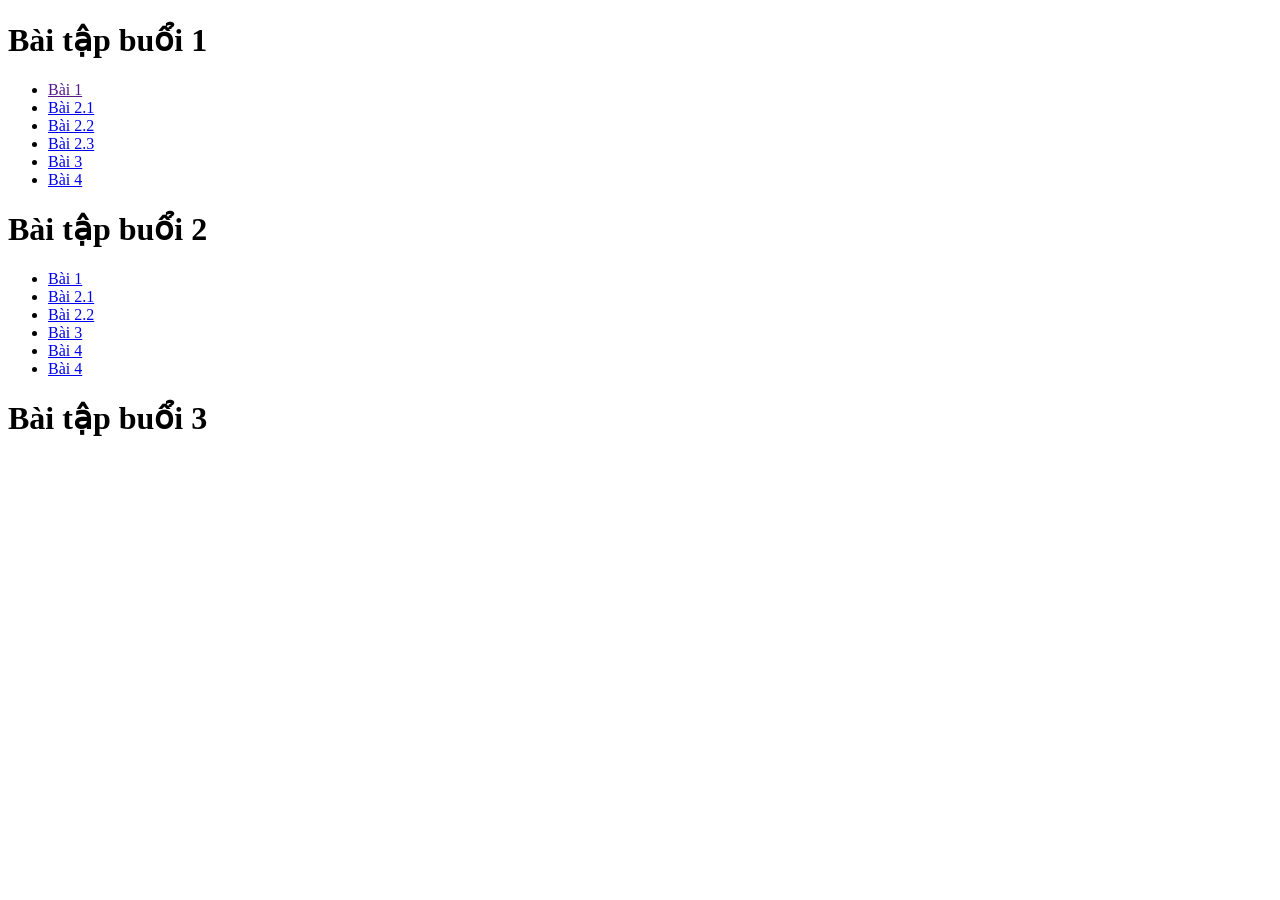
==== index.html @ e2678184 "up" ====
<!DOCTYPE html>
<html lang="en">

<head>
    <meta charset="UTF-8">
    <meta name="viewport" content="width=, initial-scale=1.0">
    <title>Document</title>
</head>

<body>
    
    <div class="main">
        <h1>Bài tập buổi 1</h1>
        <ul class="buoi1">
            <li><a href="">Bài 1</a></li>
            <li>
                <a href="html-b2.1.html"> Bài 2.1</a>
            </li>
            <li><a href="bai2.2.html">Bài 2.2</a></li>
            <li>
                <a href="bai2.3.html">Bài 2.3</a>
            </li>
            <li><a href="bai3.html">Bài 3</a></li>
            <li><a href="bai4.html">Bài 4</a></li>
        </ul>
        <h1>Bài tập buổi 2</h1>
        <ul class="buoi1">
            <li><a href="2.bai1.html">Bài 1</a></li>
            <li>
                <a href="2.Bai2.1.html"> Bài 2.1</a>
            </li>
            <li>
                <a href="2.Bai2.2.html"> Bài 2.2</a>
            </li>
            <li><a href="2.bai3.html">Bài 3</a></li>
            <li><a href="2.bai4.html">Bài 4</a></li>
            <li><a href="bai4.html">Bài 4</a></li>
        </ul>
        <h1>Bài tập buổi 3</h1>

</body>

</html>
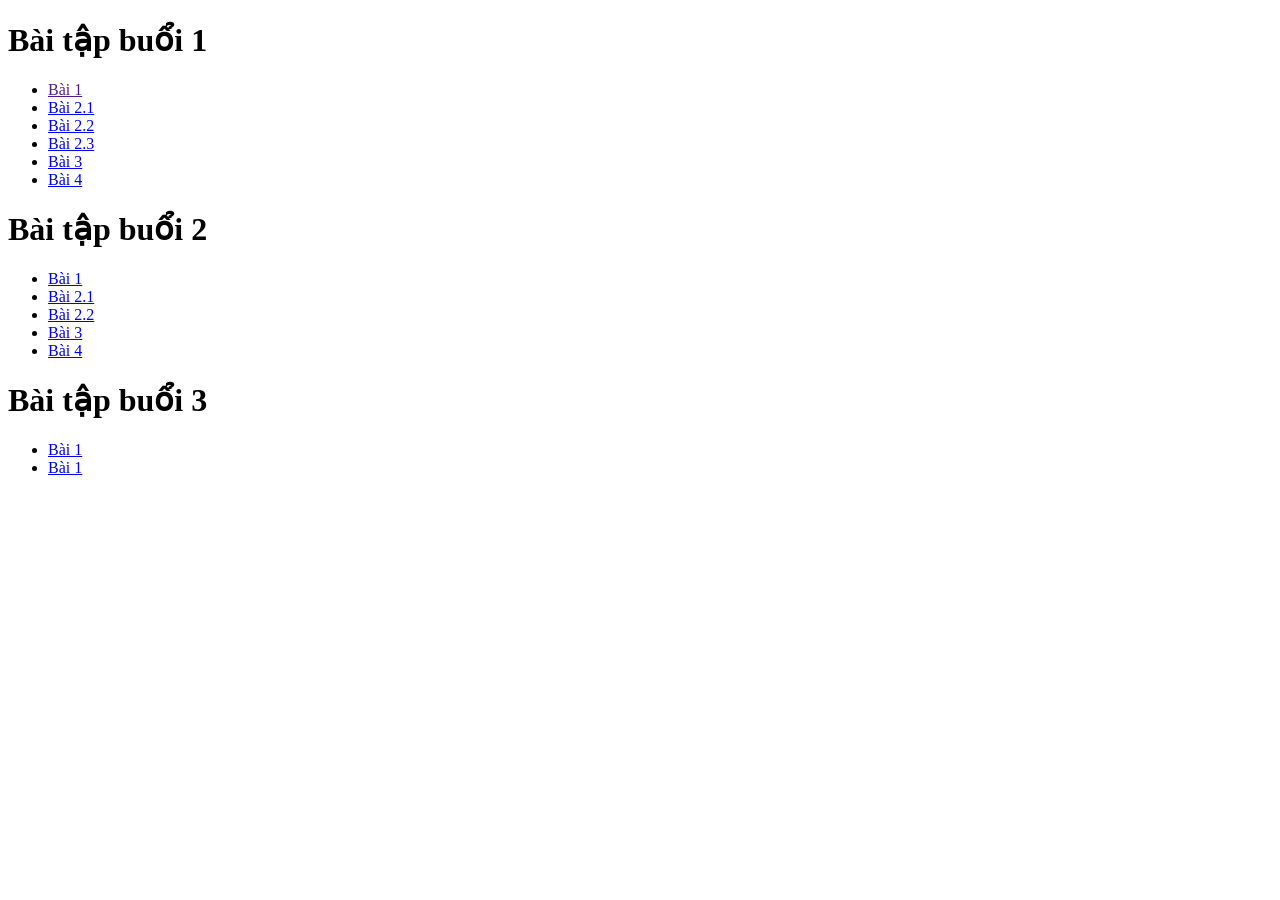
==== commit d8612602: "up" ====
--- a/index.html
+++ b/index.html
@@ -8,7 +8,7 @@
 </head>
 
 <body>
-    
+
     <div class="main">
         <h1>Bài tập buổi 1</h1>
         <ul class="buoi1">
@@ -16,28 +16,29 @@
             <li>
                 <a href="html-b2.1.html"> Bài 2.1</a>
             </li>
-            <li><a href="bai2.2.html">Bài 2.2</a></li>
+            <li><a href="22.html">Bài 2.2</a></li>
             <li>
-                <a href="bai2.3.html">Bài 2.3</a>
+                <a href="23.html">Bài 2.3</a>
             </li>
-            <li><a href="bai3.html">Bài 3</a></li>
-            <li><a href="bai4.html">Bài 4</a></li>
+            <li><a href="bai-3.html">Bài 3</a></li>
+            <li><a href="bai4.buoi1.html">Bài 4</a></li>
         </ul>
         <h1>Bài tập buổi 2</h1>
         <ul class="buoi1">
-            <li><a href="2.bai1.html">Bài 1</a></li>
+            <li><a href="bai1.2.html">Bài 1</a></li>
             <li>
-                <a href="2.Bai2.1.html"> Bài 2.1</a>
+                <a href="b2.1b2.html"> Bài 2.1</a>
             </li>
             <li>
-                <a href="2.Bai2.2.html"> Bài 2.2</a>
+                <a href="b2.2b2.html"> Bài 2.2</a>
             </li>
-            <li><a href="2.bai3.html">Bài 3</a></li>
-            <li><a href="2.bai4.html">Bài 4</a></li>
-            <li><a href="bai4.html">Bài 4</a></li>
+            <li><a href="b3b2.html">Bài 3</a></li>
+            <li><a href="bai4buoi2.html">Bài 4</a></li>
         </ul>
         <h1>Bài tập buổi 3</h1>
-
+        <ul class="buoi3">
+            <li><a href="b1b3.html">Bài 1</a></li>
+            <li><a href="bt2b3.html">Bài 1</a></li>
 </body>
 
 </html>
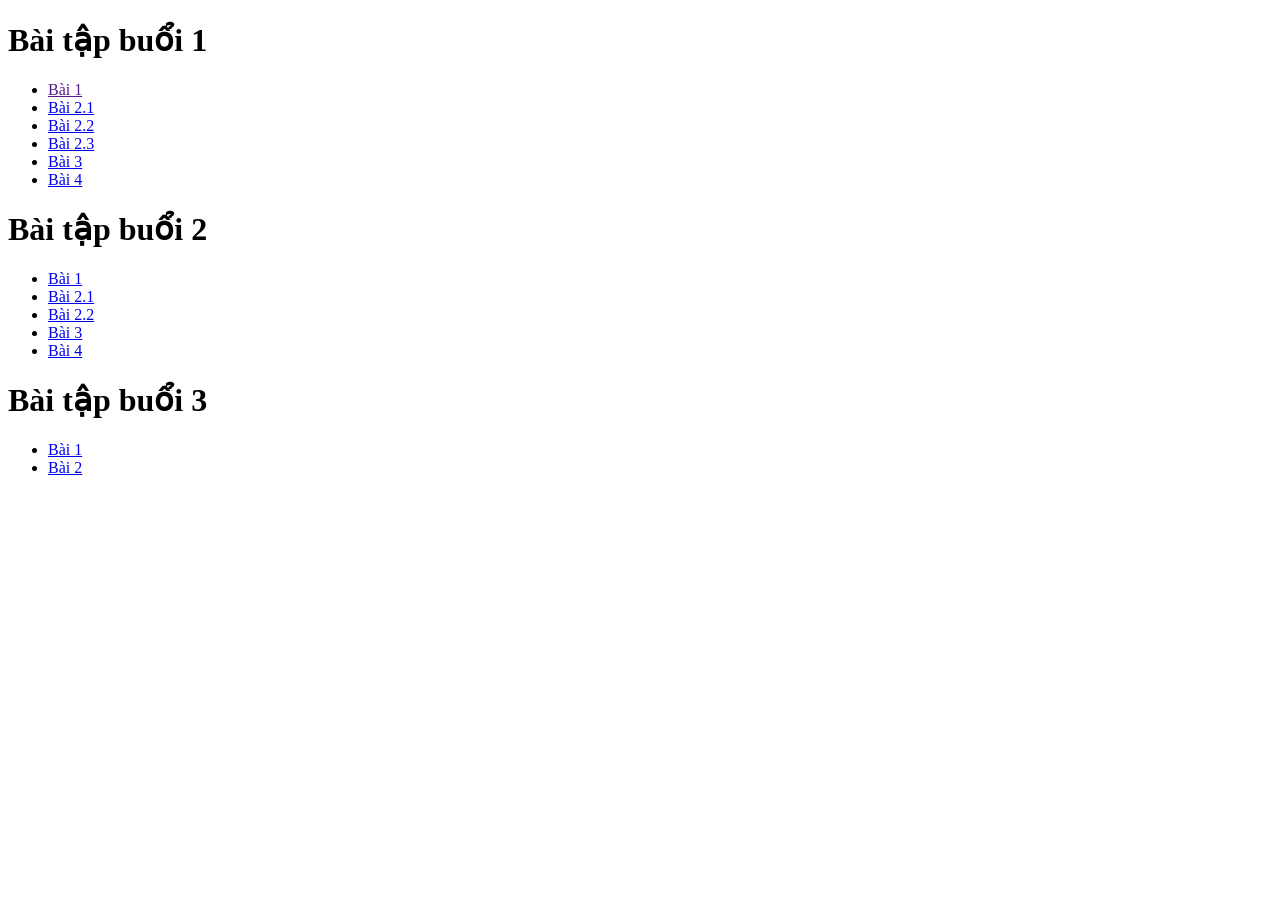
==== commit 50bc0013: "up" ====
--- a/index.html
+++ b/index.html
@@ -38,7 +38,7 @@
         <h1>Bài tập buổi 3</h1>
         <ul class="buoi3">
             <li><a href="b1b3.html">Bài 1</a></li>
-            <li><a href="bt2b3.html">Bài 1</a></li>
+            <li><a href="bt2b3.html">Bài 2</a></li>
 </body>
 
 </html>
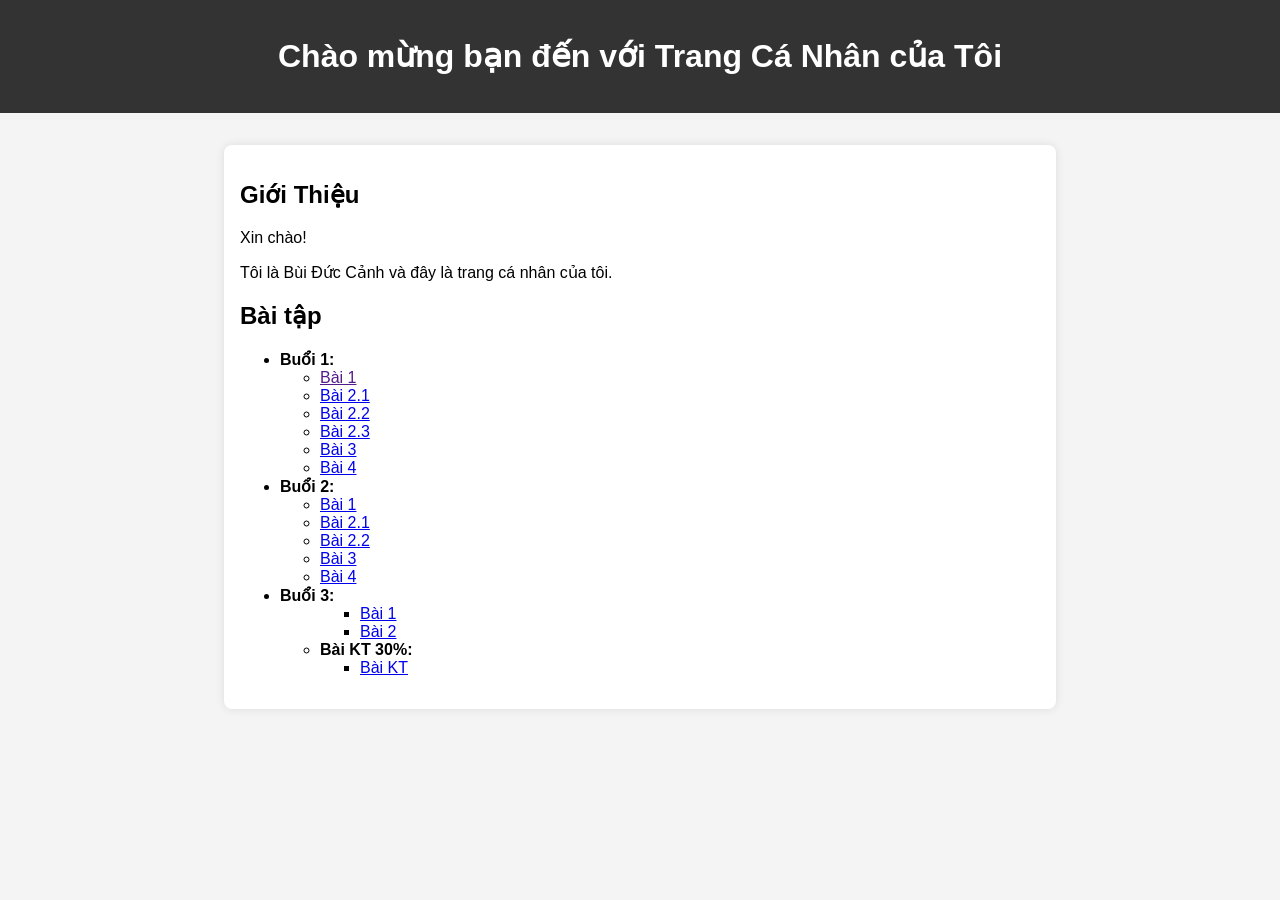
==== commit 18f46a20: "up" ====
--- a/index.html
+++ b/index.html
@@ -1,44 +1,88 @@
 <!DOCTYPE html>
 <html lang="en">
-
 <head>
     <meta charset="UTF-8">
-    <meta name="viewport" content="width=, initial-scale=1.0">
-    <title>Document</title>
+    <meta name="viewport" content="width=device-width, initial-scale=1.0">
+    <title>Trang Cá Nhân</title>
+    <style>
+        body {
+            font-family: Arial, sans-serif;
+            background-color: #f4f4f4;
+            margin: 0;
+            padding: 0;
+        }
+        header {
+            background-color: #333;
+            color: #fff;
+            text-align: center;
+            padding: 1em;
+        }
+        section {
+            max-width: 800px;
+            margin: 2em auto;
+            padding: 1em;
+            background-color: #fff;
+            border-radius: 8px;
+            box-shadow: 0 0 10px rgba(0, 0, 0, 0.1);
+        }
+        footer {
+            background-color: #333;
+            color: #fff;
+            text-align: center;
+            padding: 1em;
+            position: fixed;
+            bottom: 0;
+            width: 100%;
+        }
+    </style>
 </head>
+<body>
+    <header>
+        <h1>Chào mừng bạn đến với Trang Cá Nhân của Tôi</h1>
+    </header>
 
-<body>
+    <section>
+        <h2>Giới Thiệu</h2>
+        <p>Xin chào!</p>
 
-    <div class="main">
-        <h1>Bài tập buổi 1</h1>
-        <ul class="buoi1">
-            <li><a href="">Bài 1</a></li>
-            <li>
-                <a href="html-b2.1.html"> Bài 2.1</a>
-            </li>
-            <li><a href="22.html">Bài 2.2</a></li>
-            <li>
-                <a href="23.html">Bài 2.3</a>
-            </li>
-            <li><a href="bai-3.html">Bài 3</a></li>
-            <li><a href="bai4.buoi1.html">Bài 4</a></li>
-        </ul>
-        <h1>Bài tập buổi 2</h1>
-        <ul class="buoi1">
-            <li><a href="bai1.2.html">Bài 1</a></li>
-            <li>
-                <a href="b2.1b2.html"> Bài 2.1</a>
-            </li>
-            <li>
-                <a href="b2.2b2.html"> Bài 2.2</a>
-            </li>
-            <li><a href="b3b2.html">Bài 3</a></li>
-            <li><a href="bai4buoi2.html">Bài 4</a></li>
-        </ul>
-        <h1>Bài tập buổi 3</h1>
-        <ul class="buoi3">
-            <li><a href="b1b3.html">Bài 1</a></li>
-            <li><a href="bt2b3.html">Bài 2</a></li>
+           <p> Tôi là Bùi Đức Cảnh và đây là trang cá nhân của tôi.</p>
+
+
+        <h2>Bài tập</h2>
+        <ul>
+            <li><strong>Buổi 1:</strong>  <ul class="buoi1">
+                <li><a href="">Bài 1</a></li>
+                <li>
+                    <a href="html-b2.1.html"> Bài 2.1</a>
+                </li>
+                <li><a href="22.html">Bài 2.2</a></li>
+                <li>
+                    <a href="23.html">Bài 2.3</a>
+                </li>
+                <li><a href="bai-3.html">Bài 3</a></li>
+                <li><a href="bai4.buoi1.html">Bài 4</a></li>
+            </ul></li>
+            <li><strong>Buổi 2:</strong>  <ul class="buoi1">
+                <li><a href="bai1.2.html">Bài 1</a></li>
+                <li>
+                    <a href="b2.1b2.html"> Bài 2.1</a>
+                </li>
+                <li>
+                    <a href="b2.2b2.html"> Bài 2.2</a>
+                </li>
+                <li><a href="b3b2.html">Bài 3</a></li>
+                <li><a href="bai4buoi2.html">Bài 4</a></li>
+            </ul></li>
+            <li><strong>Buổi 3:</strong>  <ul class="buoi1">
+                <ul class="buoi3">
+                <li><a href="b1b3.html">Bài 1</a></li>
+                <li><a href="bt2b3.html">Bài 2</a></li></ul>
+                </li>
+            
+            <li><strong>Bài KT 30%:</strong>  <ul class="buoi1">
+                    <li><a href="bài30/Baikt30.html">Bài KT</a></li>
+                </ul></li>
+    </section>      
 </body>
 
 </html>
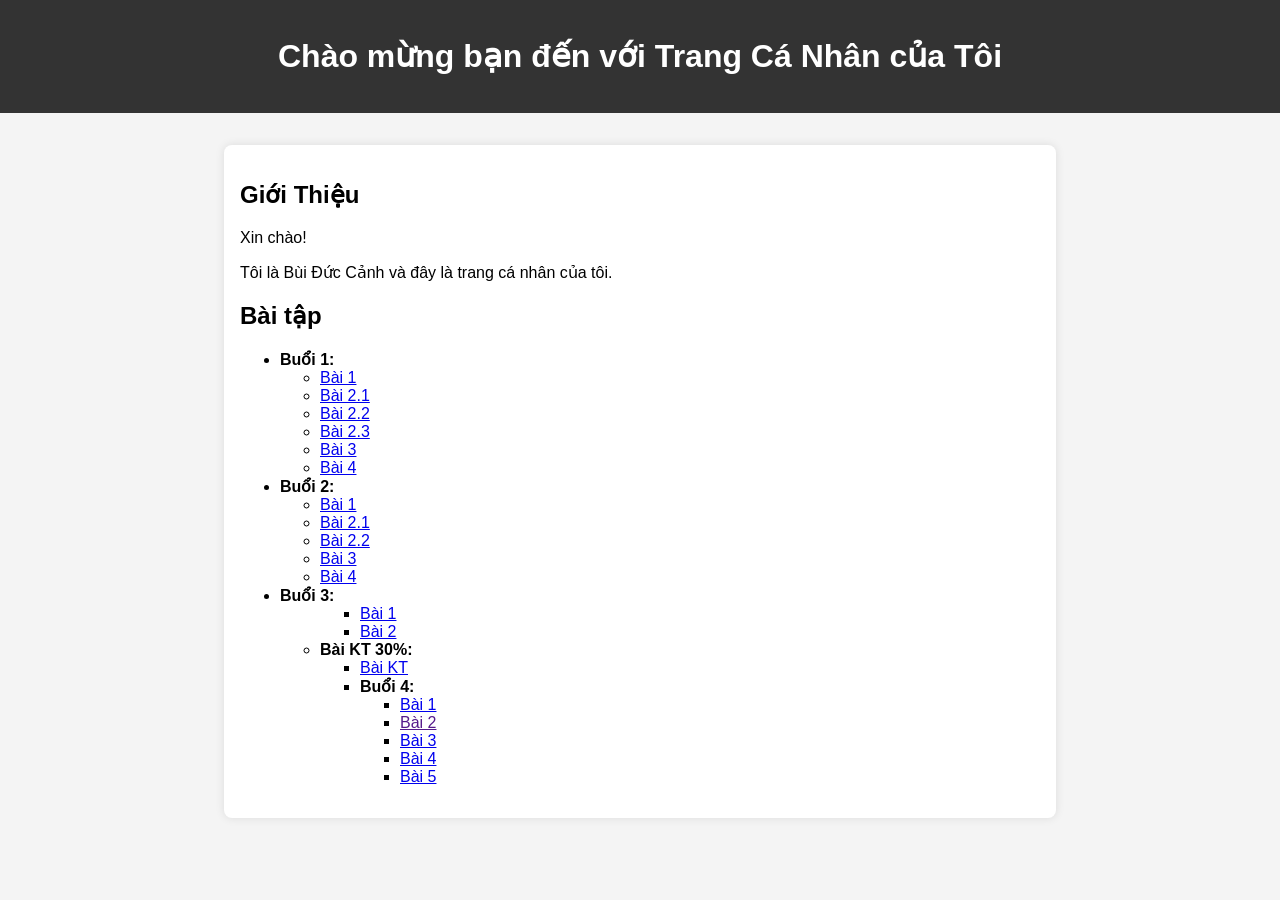
==== commit 39652770: "up" ====
--- a/index.html
+++ b/index.html
@@ -25,15 +25,7 @@
             border-radius: 8px;
             box-shadow: 0 0 10px rgba(0, 0, 0, 0.1);
         }
-        footer {
-            background-color: #333;
-            color: #fff;
-            text-align: center;
-            padding: 1em;
-            position: fixed;
-            bottom: 0;
-            width: 100%;
-        }
+    
     </style>
 </head>
 <body>
@@ -51,7 +43,7 @@
         <h2>Bài tập</h2>
         <ul>
             <li><strong>Buổi 1:</strong>  <ul class="buoi1">
-                <li><a href="">Bài 1</a></li>
+                <li><a href="bai1b">Bài 1</a></li>
                 <li>
                     <a href="html-b2.1.html"> Bài 2.1</a>
                 </li>
@@ -80,9 +72,17 @@
                 </li>
             
             <li><strong>Bài KT 30%:</strong>  <ul class="buoi1">
-                    <li><a href="bài30/Baikt30.html">Bài KT</a></li>
+                <li><a href="bài30/Baikt30.html">Bài KT</a></li>
                 </ul></li>
-    </section>      
+    <ul>
+        <li><strong>Buổi 4:</strong>  <ul class="buoi4">
+            <li><a href="bai1b4.html">Bài 1</a></li>
+            <li><a href=""> Bài 2</a></li>
+            <li><a href="b3b4.html">Bài 3</a></li>
+            <li><a href="b4b4.html">Bài 4</a></li>
+            <li><a href="b5b4.html">Bài 5</a></li>
+        </ul></li>
+    </section>  
 </body>
 
 </html>
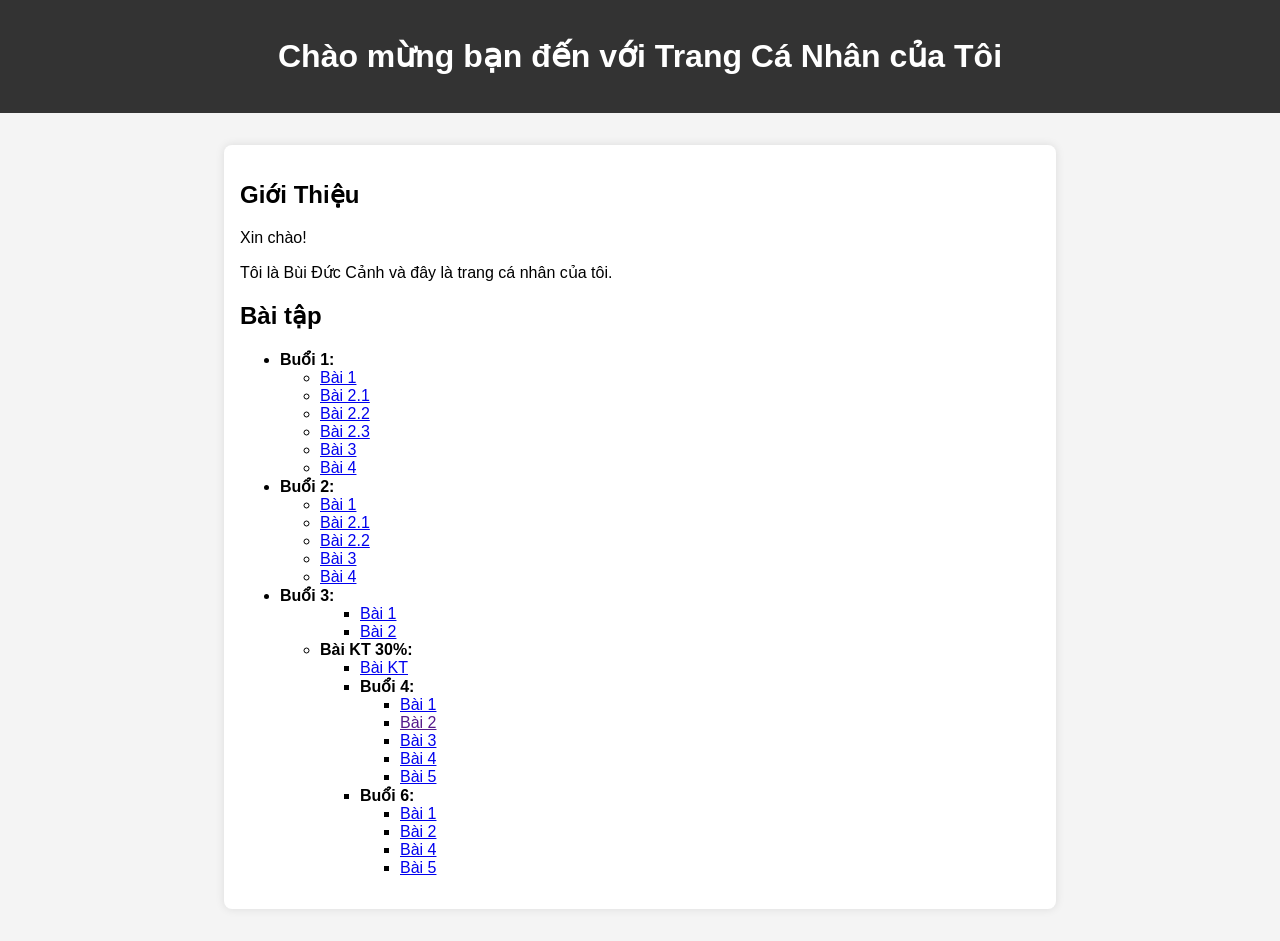
==== commit 1151395e: "up" ====
--- a/index.html
+++ b/index.html
@@ -82,6 +82,12 @@
             <li><a href="b4b4.html">Bài 4</a></li>
             <li><a href="b5b4.html">Bài 5</a></li>
         </ul></li>
+        <li><strong>Buổi 6:</strong>  <ul class="buoi6">
+            <li><a href="bai1b6.html">Bài 1</a></li>
+            <li><a href="bai2b6.html">Bài 2</a></li>
+            <li><a href="bai4b6.html">Bài 4</a></li>
+            <li><a href="bai5b6.html">Bài 5</a></li>
+        </ul></li>
     </section>  
 </body>
 
